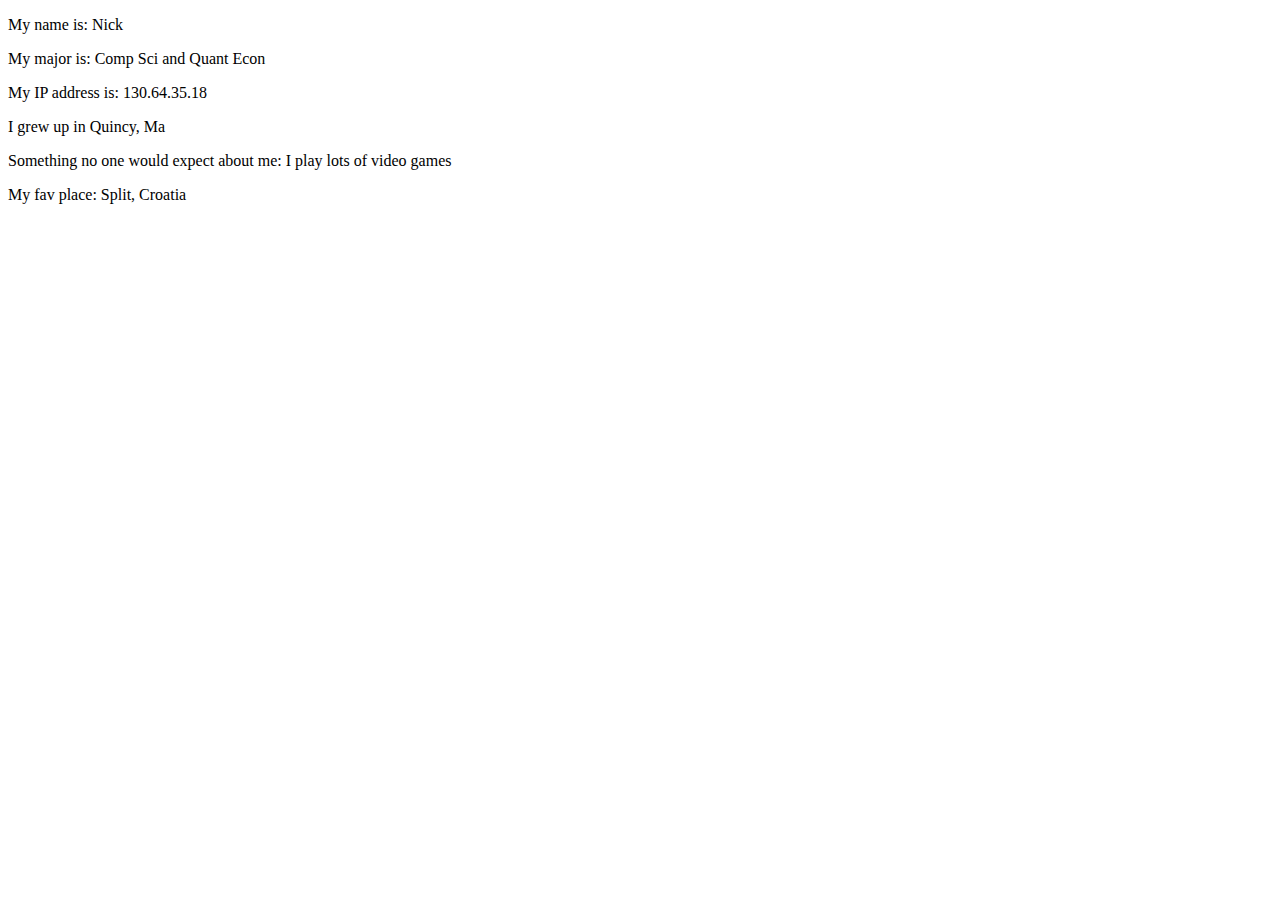
==== hw1.html @ ff4768bb "Add files via upload" ====
<!DOCTYPE html>
<html lang="en" dir="ltr">
    <head>
        <meta charset="utf-8">
        <title> Assignment 1: Nick Kuranda </title>
    </head>
    <body>
        <section>
            <p> My name is: Nick</p>
            <p> My major is: Comp Sci and Quant Econ</p>
            <p> My IP address is: 130.64.35.18 </p>
            <p> I grew up in Quincy, Ma</p>
            <p> Something no one would expect about me: I play lots of video
            games </p>
            <p> My fav place: Split, Croatia </p>
            <img src="" alt="">
        </section>
    </body>
</html>
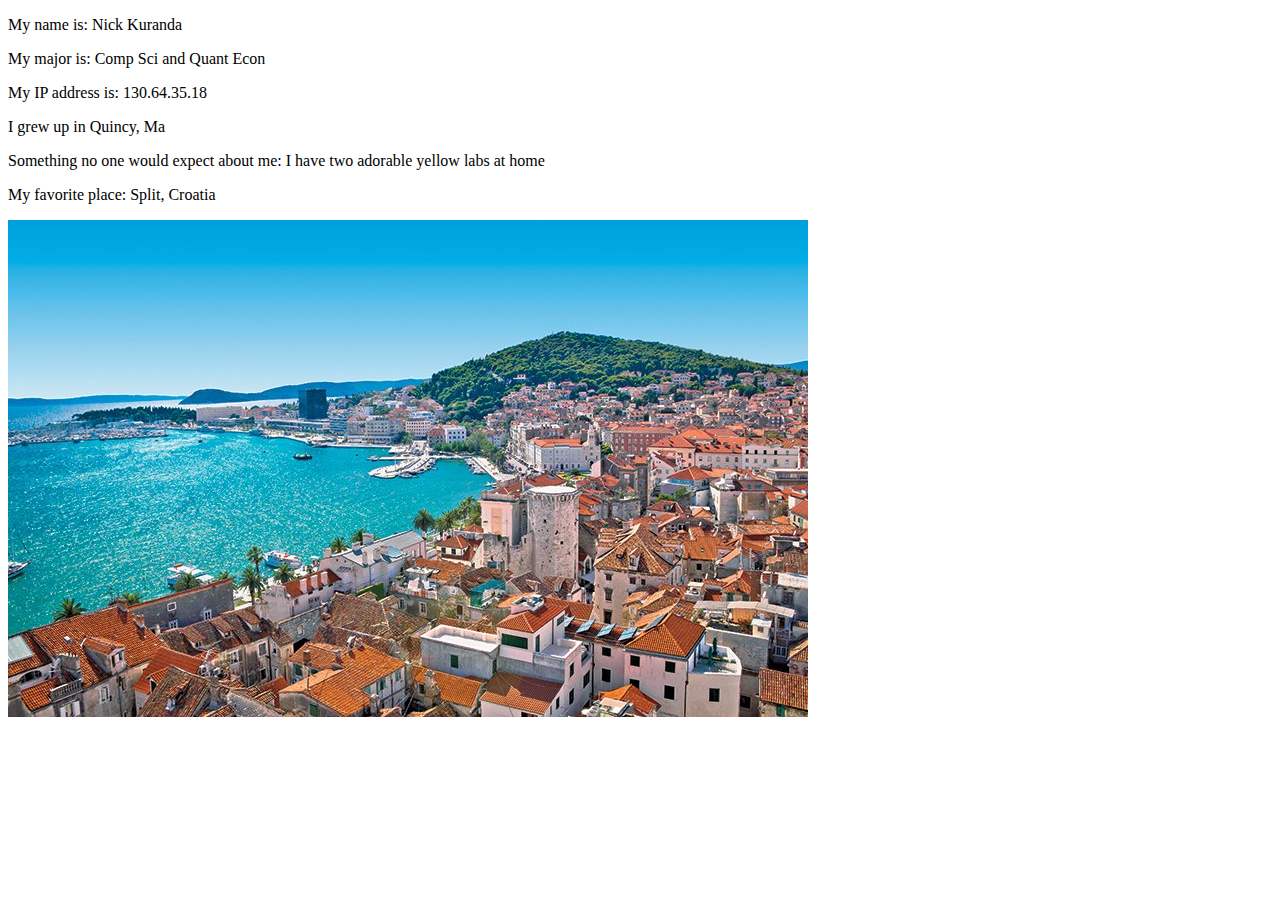
==== commit 5f45078e: "Add files via upload" ====
--- a/hw1.html
+++ b/hw1.html
@@ -6,14 +6,14 @@
     </head>
     <body>
         <section>
-            <p> My name is: Nick</p>
+            <p> My name is: Nick Kuranda </p>
             <p> My major is: Comp Sci and Quant Econ</p>
             <p> My IP address is: 130.64.35.18 </p>
             <p> I grew up in Quincy, Ma</p>
-            <p> Something no one would expect about me: I play lots of video
-            games </p>
-            <p> My fav place: Split, Croatia </p>
-            <img src="" alt="">
+            <p> Something no one would expect about me: I have two adorable
+            yellow labs at home </p>
+            <p> My favorite place: Split, Croatia </p>
+            <img src="split.jpg">
         </section>
     </body>
 </html>
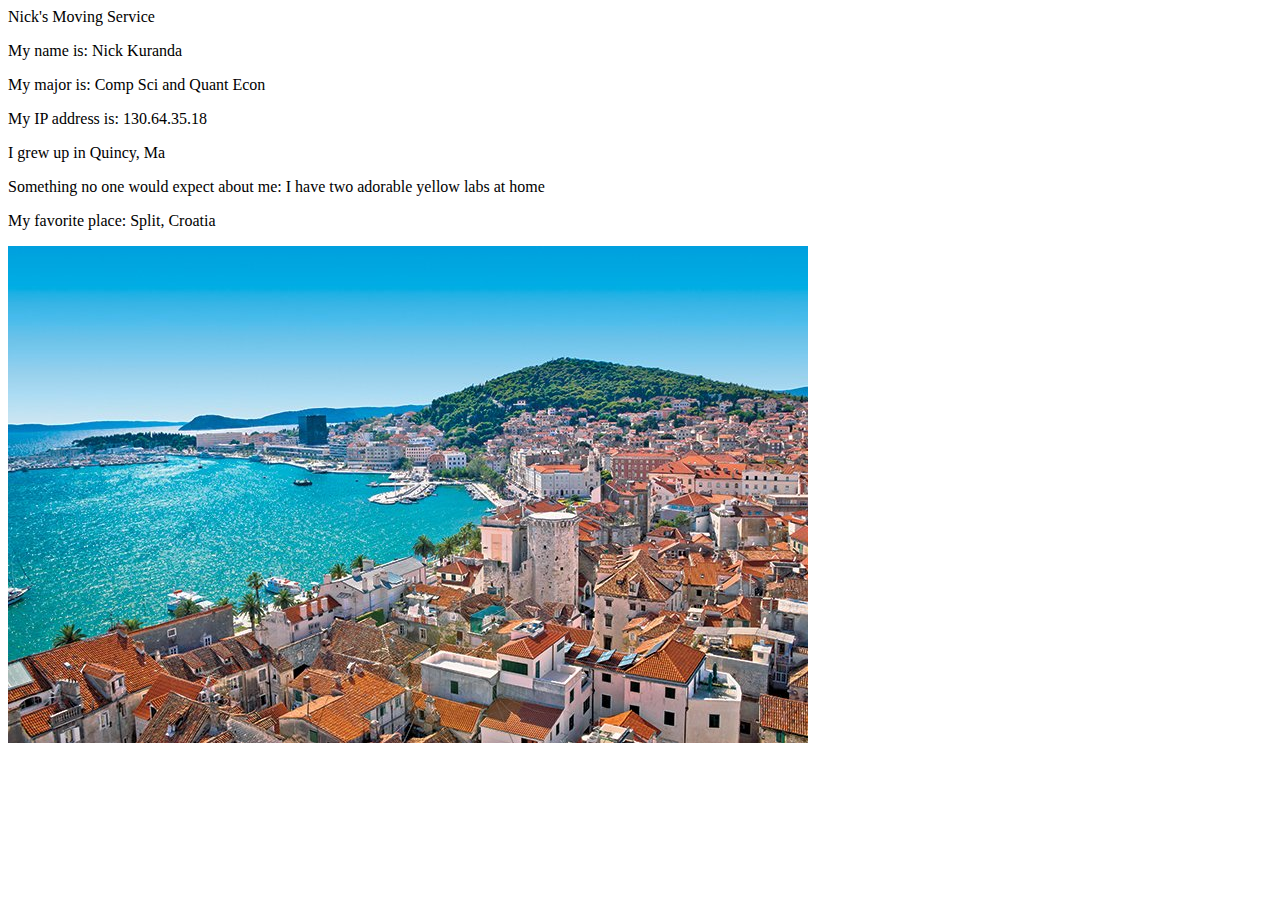
==== commit b683d6be: "Update" ====
--- a/hw1.html
+++ b/hw1.html
@@ -4,6 +4,9 @@
         <meta charset="utf-8">
         <title> Assignment 1: Nick Kuranda </title>
     </head>
+    <div class="header"> 
+        <h1">Nick's Moving Service </h1>
+</div>
     <body>
         <section>
             <p> My name is: Nick Kuranda </p>
